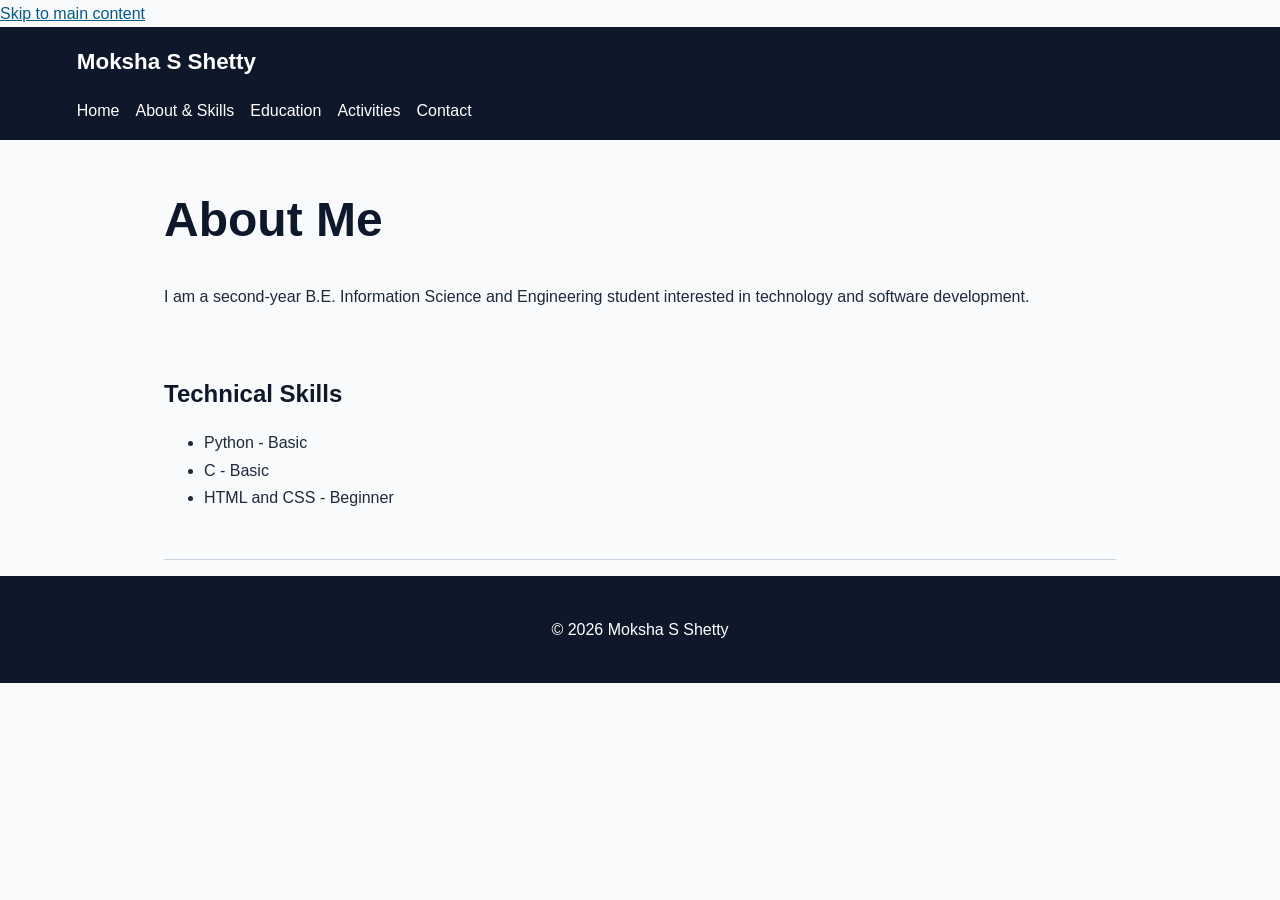
==== about.html @ a7cc7770 "Add files via upload" ====
<!DOCTYPE html>
<html lang="en">
<head>
    <meta charset="UTF-8">
    <meta name="viewport" content="width=device-width, initial-scale=1.0">
    <meta name="description" content="Learn about my background and technical skills.">
    <title>About & Skills | Moksha S Shetty</title>
    <link rel="stylesheet" href="style.css">
</head>
<body>
    <a href="#main-content">Skip to main content</a>

    <header>
        <p><strong>Moksha S Shetty</strong></p>
        <nav aria-label="Main navigation">
            <ul>
                <li><a href="index.html">Home</a></li>
                <li><a href="about.html" aria-current="page">About &amp; Skills</a></li>
                <li><a href="education.html">Education</a></li>
                <li><a href="activities.html">Activities</a></li>
                <li><a href="contact.html">Contact</a></li>
            </ul>
        </nav>
    </header>

    <main id="main-content">
        <h1>About Me</h1>
        <p>I am a second-year B.E. Information Science and Engineering student interested in technology and software development.</p>

        <section>
            <h2>Technical Skills</h2>
            <ul>
                <li>Python - Basic</li>
                <li>C - Basic</li>
                <li>HTML and CSS - Beginner</li>
            </ul>
        </section>
    </main>

    <footer>
        <p>&copy; 2026 Moksha S Shetty</p>
    </footer>
</body>
</html>
---- style.css ----
* {
            box-sizing: border-box;
        }

        html {
            scroll-behavior: smooth;
            scroll-padding-top: 1rem;
        }

        body {
            margin: 0;
            font-family: Arial, sans-serif;
            line-height: 1.7;
            color: #1e293b;
            background-color: #f8fafc;
        }

        a {
            color: #075985;
        }

        a:hover {
            color: #0c4a6e;
        }

        a:focus-visible,
        input:focus-visible,
        textarea:focus-visible,
        button:focus-visible,
        summary:focus-visible {
            outline: 3px solid #b45309;
            outline-offset: 4px;
        }

        .skip-link {
            position: absolute;
            top: -100px;
            left: 1rem;
            z-index: 10;
            padding: 0.75rem 1rem;
            background: #fff;
            color: #111827;
        }

        .skip-link:focus {
            top: 1rem;
        }

        header {
            background-color: #0f172a;
            color: #fff;
            padding: 1rem 6%;
        }

        header p {
            margin: 0;
            font-size: 1.4rem;
            font-weight: bold;
        }

        nav ul {
            display: flex;
            flex-wrap: wrap;
            gap: 1rem;
            list-style: none;
            padding: 0;
            margin-bottom: 0;
        }

        nav a {
            color: #fff;
            text-decoration: none;
        }

        nav a:hover {
            text-decoration: underline;
            color: #bae6fd;
        }

        main {
            max-width: 1000px;
            margin: auto;
            padding: 1rem 1.5rem;
        }

        section {
            padding: 2rem 0;
            border-bottom: 1px solid #cbd5e1;
        }

        h1, h2, h3 {
            line-height: 1.3;
            color: #0f172a;
        }

        h1 {
            font-size: clamp(2rem, 5vw, 3rem);
        }

        .intro {
            padding: 3rem 0;
        }

        .card {
            background: #fff;
            border: 1px solid #cbd5e1;
            border-radius: 10px;
            padding: 1rem 1.25rem;
            margin: 1rem 0;
        }

        .skills {
            display: flex;
            flex-wrap: wrap;
            gap: 0.6rem;
            padding: 0;
            list-style: none;
        }

        .skills li {
            background: #e0f2fe;
            color: #0c4a6e;
            border: 1px solid #7dd3fc;
            border-radius: 6px;
            padding: 0.4rem 0.75rem;
        }

        form {
            max-width: 600px;
        }

        label {
            display: block;
            margin-top: 1rem;
            font-weight: bold;
        }

        input, textarea {
            width: 100%;
            padding: 0.75rem;
            margin-top: 0.35rem;
            font: inherit;
            border: 1px solid #64748b;
            border-radius: 5px;
            background: #fff;
            color: #1e293b;
        }

        button {
            margin-top: 1rem;
            padding: 0.75rem 1.25rem;
            background: #075985;
            color: #fff;
            font: inherit;
            font-weight: bold;
            border: none;
            border-radius: 5px;
            cursor: pointer;
        }

        button:hover {
            background: #0c4a6e;
        }

        footer {
            padding: 1.5rem;
            text-align: center;
            background: #0f172a;
            color: #fff;
        }

        footer a {
            color: #bae6fd;
        }

        @media (prefers-reduced-motion: reduce) {
            html {
                scroll-behavior: auto;
            }
        }
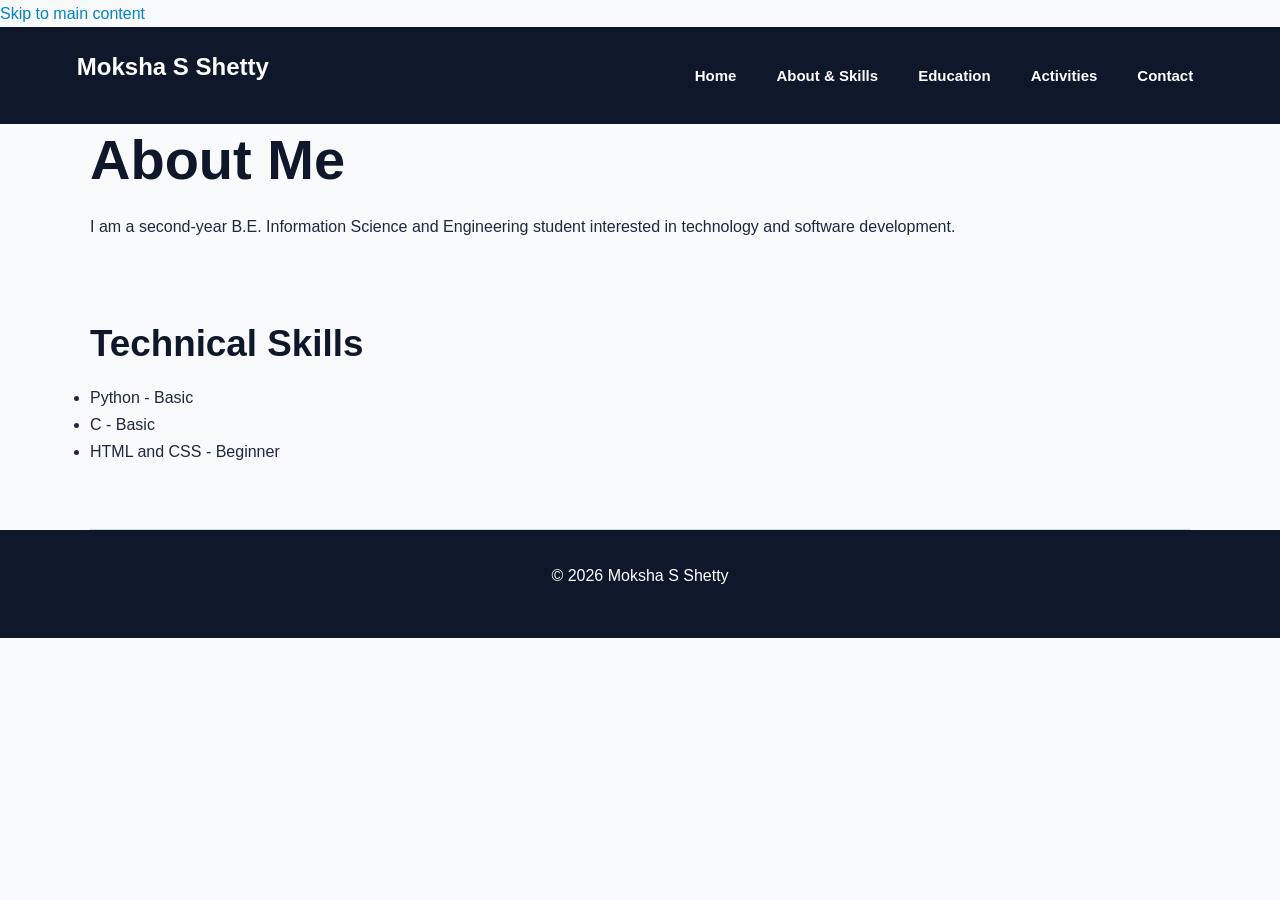
==== commit b6473b8b: "Updated portfolio with advanced responsive CSS" ====
--- a/about.html
+++ b/about.html
@@ -1,44 +1,44 @@
-<!DOCTYPE html>
-<html lang="en">
-<head>
-    <meta charset="UTF-8">
-    <meta name="viewport" content="width=device-width, initial-scale=1.0">
-    <meta name="description" content="Learn about my background and technical skills.">
-    <title>About & Skills | Moksha S Shetty</title>
-    <link rel="stylesheet" href="style.css">
-</head>
-<body>
-    <a href="#main-content">Skip to main content</a>
-
-    <header>
-        <p><strong>Moksha S Shetty</strong></p>
-        <nav aria-label="Main navigation">
-            <ul>
-                <li><a href="index.html">Home</a></li>
-                <li><a href="about.html" aria-current="page">About &amp; Skills</a></li>
-                <li><a href="education.html">Education</a></li>
-                <li><a href="activities.html">Activities</a></li>
-                <li><a href="contact.html">Contact</a></li>
-            </ul>
-        </nav>
-    </header>
-
-    <main id="main-content">
-        <h1>About Me</h1>
-        <p>I am a second-year B.E. Information Science and Engineering student interested in technology and software development.</p>
-
-        <section>
-            <h2>Technical Skills</h2>
-            <ul>
-                <li>Python - Basic</li>
-                <li>C - Basic</li>
-                <li>HTML and CSS - Beginner</li>
-            </ul>
-        </section>
-    </main>
-
-    <footer>
-        <p>&copy; 2026 Moksha S Shetty</p>
-    </footer>
-</body>
+<!DOCTYPE html>
+<html lang="en">
+<head>
+    <meta charset="UTF-8">
+    <meta name="viewport" content="width=device-width, initial-scale=1.0">
+    <meta name="description" content="Learn about my background and technical skills.">
+    <title>About & Skills | Moksha S Shetty</title>
+    <link rel="stylesheet" href="style.css">
+</head>
+<body>
+    <a href="#main-content">Skip to main content</a>
+
+    <header>
+        <p><strong>Moksha S Shetty</strong></p>
+        <nav aria-label="Main navigation">
+            <ul>
+                <li><a href="index.html">Home</a></li>
+                <li><a href="about.html" aria-current="page">About &amp; Skills</a></li>
+                <li><a href="education.html">Education</a></li>
+                <li><a href="activities.html">Activities</a></li>
+                <li><a href="contact.html">Contact</a></li>
+            </ul>
+        </nav>
+    </header>
+
+    <main id="main-content">
+        <h1>About Me</h1>
+        <p>I am a second-year B.E. Information Science and Engineering student interested in technology and software development.</p>
+
+        <section>
+            <h2>Technical Skills</h2>
+            <ul>
+                <li>Python - Basic</li>
+                <li>C - Basic</li>
+                <li>HTML and CSS - Beginner</li>
+            </ul>
+        </section>
+    </main>
+
+    <footer>
+        <p>&copy; 2026 Moksha S Shetty</p>
+    </footer>
+</body>
 </html>
--- a/style.css
+++ b/style.css
@@ -1,180 +1,447 @@
-* {
-            box-sizing: border-box;
-        }
-
-        html {
-            scroll-behavior: smooth;
-            scroll-padding-top: 1rem;
-        }
-
-        body {
-            margin: 0;
-            font-family: Arial, sans-serif;
-            line-height: 1.7;
-            color: #1e293b;
-            background-color: #f8fafc;
-        }
-
-        a {
-            color: #075985;
-        }
-
-        a:hover {
-            color: #0c4a6e;
-        }
-
-        a:focus-visible,
-        input:focus-visible,
-        textarea:focus-visible,
-        button:focus-visible,
-        summary:focus-visible {
-            outline: 3px solid #b45309;
-            outline-offset: 4px;
-        }
-
-        .skip-link {
-            position: absolute;
-            top: -100px;
-            left: 1rem;
-            z-index: 10;
-            padding: 0.75rem 1rem;
-            background: #fff;
-            color: #111827;
-        }
-
-        .skip-link:focus {
-            top: 1rem;
-        }
-
-        header {
-            background-color: #0f172a;
-            color: #fff;
-            padding: 1rem 6%;
-        }
-
-        header p {
-            margin: 0;
-            font-size: 1.4rem;
-            font-weight: bold;
-        }
-
-        nav ul {
-            display: flex;
-            flex-wrap: wrap;
-            gap: 1rem;
-            list-style: none;
-            padding: 0;
-            margin-bottom: 0;
-        }
-
-        nav a {
-            color: #fff;
-            text-decoration: none;
-        }
-
-        nav a:hover {
-            text-decoration: underline;
-            color: #bae6fd;
-        }
-
-        main {
-            max-width: 1000px;
-            margin: auto;
-            padding: 1rem 1.5rem;
-        }
-
-        section {
-            padding: 2rem 0;
-            border-bottom: 1px solid #cbd5e1;
-        }
-
-        h1, h2, h3 {
-            line-height: 1.3;
-            color: #0f172a;
-        }
-
-        h1 {
-            font-size: clamp(2rem, 5vw, 3rem);
-        }
-
-        .intro {
-            padding: 3rem 0;
-        }
-
-        .card {
-            background: #fff;
-            border: 1px solid #cbd5e1;
-            border-radius: 10px;
-            padding: 1rem 1.25rem;
-            margin: 1rem 0;
-        }
-
-        .skills {
-            display: flex;
-            flex-wrap: wrap;
-            gap: 0.6rem;
-            padding: 0;
-            list-style: none;
-        }
-
-        .skills li {
-            background: #e0f2fe;
-            color: #0c4a6e;
-            border: 1px solid #7dd3fc;
-            border-radius: 6px;
-            padding: 0.4rem 0.75rem;
-        }
-
-        form {
-            max-width: 600px;
-        }
-
-        label {
-            display: block;
-            margin-top: 1rem;
-            font-weight: bold;
-        }
-
-        input, textarea {
-            width: 100%;
-            padding: 0.75rem;
-            margin-top: 0.35rem;
-            font: inherit;
-            border: 1px solid #64748b;
-            border-radius: 5px;
-            background: #fff;
-            color: #1e293b;
-        }
-
-        button {
-            margin-top: 1rem;
-            padding: 0.75rem 1.25rem;
-            background: #075985;
-            color: #fff;
-            font: inherit;
-            font-weight: bold;
-            border: none;
-            border-radius: 5px;
-            cursor: pointer;
-        }
-
-        button:hover {
-            background: #0c4a6e;
-        }
-
-        footer {
-            padding: 1.5rem;
-            text-align: center;
-            background: #0f172a;
-            color: #fff;
-        }
-
-        footer a {
-            color: #bae6fd;
-        }
-
-        @media (prefers-reduced-motion: reduce) {
-            html {
-                scroll-behavior: auto;
-            }
-        }    +
+/* =====================================
+   1. CSS CUSTOM VARIABLES
+===================================== */
+
+:root {
+    --bg-color: #f8fafc;
+    --text-color: #1e293b;
+    --heading-color: #0f172a;
+    --primary-color: #0284c7;
+    --secondary-color: #0f172a;
+    --card-color: #ffffff;
+    --border-color: #cbd5e1;
+    --skill-bg: #e0f2fe;
+    --skill-text: #075985;
+    --shadow: 0 5px 20px rgba(0,0,0,0.08);
+    --radius: 14px;
+}
+
+/* =====================================
+   2. DARK MODE
+===================================== */
+
+@media (prefers-color-scheme: dark) {
+    :root {
+        --bg-color: #020617;
+        --text-color: #cbd5e1;
+        --heading-color: #f8fafc;
+        --primary-color: #38bdf8;
+        --secondary-color: #0f172a;
+        --card-color: #1e293b;
+        --border-color: #334155;
+        --skill-bg: #164e63;
+        --skill-text: #e0f2fe;
+        --shadow: 0 5px 20px rgba(0,0,0,0.3);
+    }
+}
+
+/* =====================================
+   3. GLOBAL RESET
+===================================== */
+
+* {
+    margin: 0;
+    padding: 0;
+    box-sizing: border-box;
+}
+
+html {
+    scroll-behavior: smooth;
+    scroll-padding-top: 1rem;
+}
+
+body {
+    font-family: Arial, sans-serif;
+    line-height: 1.7;
+    background: var(--bg-color);
+    color: var(--text-color);
+    transition: background 0.3s, color 0.3s;
+}
+
+img {
+    max-width: 100%;
+    height: auto;
+    display: block;
+}
+
+a {
+    color: var(--primary-color);
+    text-decoration: none;
+    transition: 0.3s;
+}
+
+a:hover {
+    opacity: 0.8;
+}
+
+/* =====================================
+   4. ACCESSIBILITY
+===================================== */
+
+a:focus-visible,
+input:focus-visible,
+textarea:focus-visible,
+button:focus-visible,
+summary:focus-visible {
+    outline: 3px solid #f59e0b;
+    outline-offset: 4px;
+}
+
+.skip-link {
+    position: absolute;
+    top: -100px;
+    left: 1rem;
+    z-index: 100;
+    padding: 0.75rem 1rem;
+    background: var(--card-color);
+    color: var(--text-color);
+}
+
+.skip-link:focus {
+    top: 1rem;
+}
+
+/* =====================================
+   5. HEADER AND NAVIGATION
+===================================== */
+
+header {
+    background: var(--secondary-color);
+    color: white;
+    padding: 1rem 6%;
+    display: flex;
+    flex-wrap: wrap;
+    justify-content: space-between;
+    align-items: center;
+    gap: 1rem;
+}
+
+header p {
+    font-size: 1.5rem;
+    font-weight: bold;
+}
+
+nav ul {
+    display: flex;
+    flex-wrap: wrap;
+    align-items: center;
+    gap: 1rem 1.5rem;
+    list-style: none;
+}
+
+nav a {
+    color: white;
+    font-weight: bold;
+}
+
+nav a:hover {
+    color: #7dd3fc;
+}
+
+/* =====================================
+   6. MAIN CONTENT
+===================================== */
+
+main {
+    width: min(100% - 2rem, 1100px);
+    margin: auto;
+}
+
+section {
+    padding: 3rem 0;
+    border-bottom: 1px solid var(--border-color);
+}
+
+h1, h2, h3 {
+    color: var(--heading-color);
+    line-height: 1.3;
+    margin-bottom: 1rem;
+}
+
+h1 {
+    font-size: clamp(2rem, 5vw, 3.5rem);
+}
+
+h2 {
+    font-size: clamp(1.6rem, 3vw, 2.3rem);
+}
+
+p {
+    margin-bottom: 1rem;
+}
+
+/* =====================================
+   7. HERO / INTRO SECTION
+===================================== */
+
+.intro {
+    padding: 5rem 0;
+    display: flex;
+    flex-direction: column;
+    justify-content: center;
+    gap: 1.5rem;
+}
+
+.intro h1 span {
+    color: var(--primary-color);
+}
+
+.intro p {
+    max-width: 650px;
+    font-size: 1.1rem;
+}
+
+/* =====================================
+   8. BUTTON DESIGN
+===================================== */
+
+button,
+.btn {
+    display: inline-block;
+    padding: 0.8rem 1.5rem;
+    background: var(--primary-color);
+    color: white;
+    border: none;
+    border-radius: 8px;
+    font: inherit;
+    font-weight: bold;
+    cursor: pointer;
+    transition: transform 0.3s, box-shadow 0.3s;
+}
+
+button:hover,
+.btn:hover {
+    transform: translateY(-3px);
+    box-shadow: var(--shadow);
+}
+
+/* =====================================
+   9. CSS GRID - PROJECTS
+===================================== */
+
+.projects-grid {
+    display: grid;
+    grid-template-columns: repeat(auto-fit, minmax(min(100%, 260px), 1fr));
+    gap: 1.5rem;
+}
+
+/* =====================================
+   10. CARD DESIGN
+===================================== */
+
+.card {
+    background: var(--card-color);
+    border: 1px solid var(--border-color);
+    border-radius: var(--radius);
+    padding: 1.5rem;
+    box-shadow: var(--shadow);
+    transition: transform 0.3s, box-shadow 0.3s;
+}
+
+.card:hover {
+    transform: translateY(-6px);
+    box-shadow: 0 12px 25px rgba(0,0,0,0.15);
+}
+
+/* =====================================
+   11. SKILLS SECTION
+===================================== */
+
+.skills {
+    display: flex;
+    flex-wrap: wrap;
+    gap: 0.8rem;
+    list-style: none;
+}
+
+.skills li {
+    background: var(--skill-bg);
+    color: var(--skill-text);
+    border: 1px solid var(--border-color);
+    border-radius: 25px;
+    padding: 0.5rem 1rem;
+    font-weight: bold;
+}
+
+/* =====================================
+   12. CONTACT FORM
+===================================== */
+
+form {
+    max-width: 600px;
+}
+
+label {
+    display: block;
+    margin-top: 1rem;
+    font-weight: bold;
+}
+
+input,
+textarea {
+    width: 100%;
+    padding: 0.85rem;
+    margin-top: 0.4rem;
+    font: inherit;
+    background: var(--card-color);
+    color: var(--text-color);
+    border: 1px solid var(--border-color);
+    border-radius: 8px;
+}
+
+textarea {
+    min-height: 140px;
+    resize: vertical;
+}
+
+/* =====================================
+   13. FOOTER
+===================================== */
+
+footer {
+    background: var(--secondary-color);
+    color: white;
+    text-align: center;
+    padding: 2rem 1rem;
+}
+
+footer a {
+    color: #7dd3fc;
+}
+
+/* =====================================
+   14. TABLET RESPONSIVE DESIGN
+===================================== */
+
+@media (min-width: 600px) {
+    main {
+        width: min(100% - 3rem, 1100px);
+    }
+
+    .intro {
+        padding: 6rem 0;
+    }
+}
+
+/* =====================================
+   15. DESKTOP RESPONSIVE DESIGN
+===================================== */
+
+@media (min-width: 900px) {
+    .intro {
+        min-height: 65vh;
+    }
+
+    section {
+        padding: 4rem 0;
+    }
+}
+
+/* =====================================
+   16. SMALL MOBILE RESPONSIVE DESIGN
+===================================== */
+
+@media (max-width: 480px) {
+    header {
+        flex-direction: column;
+        align-items: flex-start;
+    }
+
+    nav ul {
+        gap: 0.7rem 1rem;
+    }
+
+    .intro {
+        padding: 3rem 0;
+    }
+
+    .card {
+        padding: 1rem;
+    }
+}
+
+/* =====================================
+   17. REDUCED MOTION
+===================================== */
+
+@media (prefers-reduced-motion: reduce) {
+    html {
+        scroll-behavior: auto;
+    }
+
+    *,
+    *::before,
+    *::after {
+        animation-duration: 0.01ms !important;
+        transition-duration: 0.01ms !important;
+    }
+}
+
+/* ===== RESPONSIVE NAVIGATION ===== */
+
+/* Tablet and mobile */
+header {
+    display: flex;
+    flex-wrap: wrap;
+    align-items: center;
+    justify-content: space-between;
+    gap: 15px;
+    padding: 20px 6%;
+}
+
+header nav {
+    flex: 1 1 100%;
+}
+
+header nav ul {
+    display: flex;
+    flex-wrap: wrap;
+    justify-content: center;
+    align-items: center;
+    gap: 8px 16px;
+    list-style: none;
+    padding: 0;
+    margin: 0;
+}
+
+header nav ul li a {
+    display: block;
+    padding: 8px 10px;
+    text-decoration: none;
+    font-size: 15px;
+}
+
+/* Desktop */
+@media (min-width: 768px) {
+    header {
+        flex-wrap: nowrap;
+    }
+
+    header nav {
+        flex: 1 1 auto;
+    }
+
+    header nav ul {
+        justify-content: flex-end;
+        gap: 12px 20px;
+    }
+}
+
+/* Small mobile screens */
+@media (max-width: 480px) {
+    header {
+        flex-direction: column;
+        text-align: center;
+        padding: 15px 4%;
+    }
+
+    header nav ul {
+        gap: 5px 8px;
+    }
+
+    header nav ul li a {
+        font-size: 13px;
+        padding: 7px;
+    }
+}
